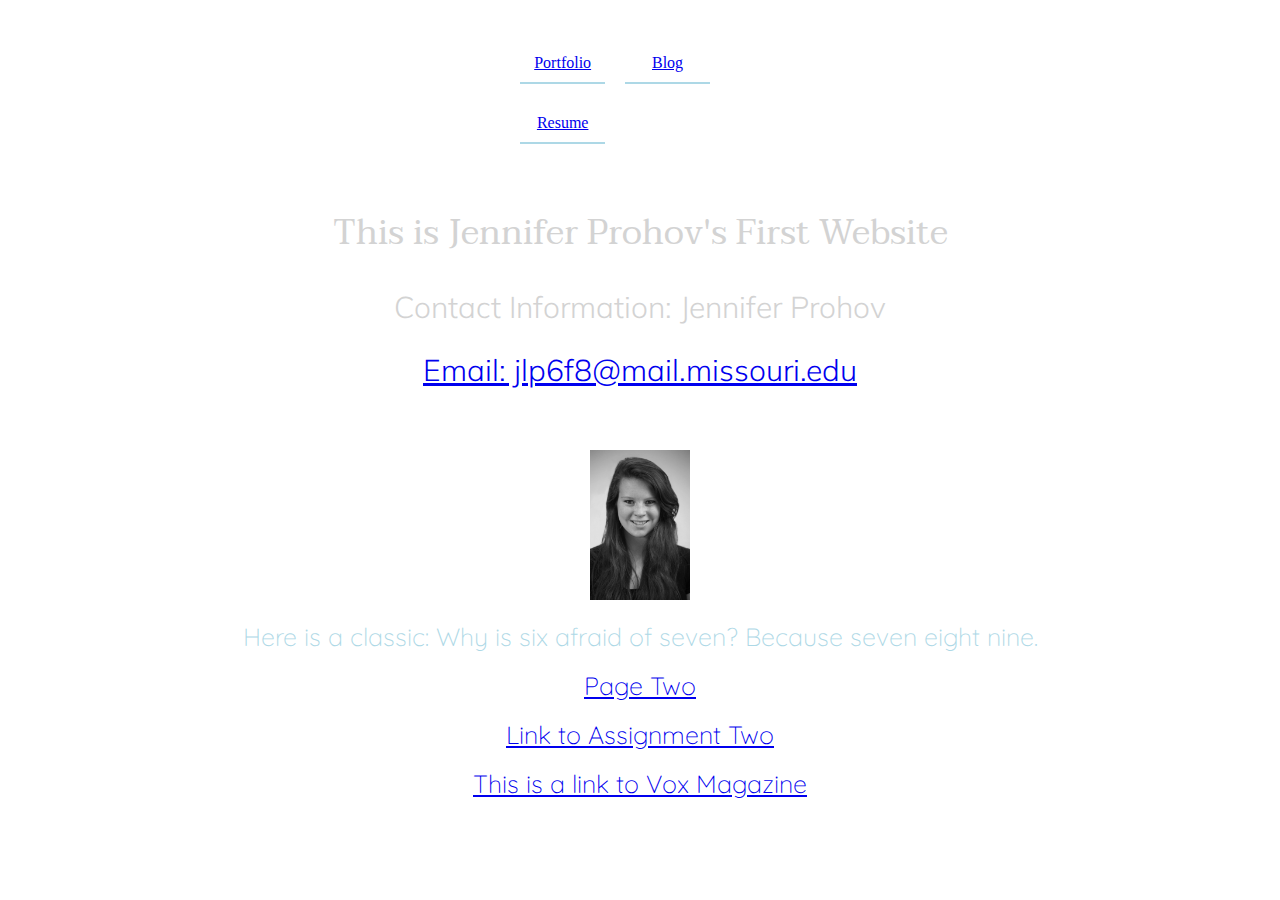
==== index.html @ b658e350 "let's try this again" ====
<!DOCTYPE html PUBLIC "-//W3C//DTD XHTML 1.0 Transitional//EN"
   "http://www.w3.org/TR/xhtml1/DTD/xhtml1-transitional.dtd">

<html xmlns="http://www.w3.org/1999/xhtml">

  <head>
    <title>This is my first website</title>
    <meta http-equiv="content-type"
  		content="text/html;charset=utf-8" />
      <link href="https://fonts.googleapis.com/css?family=Muli" rel="stylesheet"/>
      <link href="https://fonts.googleapis.com/css?family=Quicksand" rel="stylesheet"/>
      <link href="https://fonts.googleapis.com/css?family=Taviraj" rel="stylesheet"/>
      <link rel="stylesheet" href="style.css"/>
  </head>

  <body>
    <div id="container">

      <div id="header">
        <ul id="nav">
          <li><a href= "http://www.jenniferprohov.com">Portfolio</a></li>
          <li><a href= "http://www.moroadtrips.wordpress.com">Blog</a></li>
          <li><a href= "http://www.jenniferprohov.com/resume/">Resume</a></li>
        </ul>
      </div>

      <!--This is a comment that won't show up in the browser.-->
        <h1>This is Jennifer Prohov's First Website</h1>
        <h2>Contact Information: Jennifer Prohov</h2>
        <h2>
          <a href="mailto:jlp6f8@mail.missouri.edu">Email: jlp6f8@mail.missouri.edu</a>
        </h2>
        <br/>
        <br/>
        <a href="mailto:jlp6f8@missouri.edu">
          <img src="proPic.jpg" alt= "My headshot" title= "My headshot" width= "100px"/>
        </a>
        <p>Here is a classic: Why is six afraid of seven? Because seven eight nine.</p>
        <p><a href= "index2.html">Page Two</a></p>
        <p><a href= "oldIndex.html">Link to Assignment Two</a></p>
        <p><a href= "http://www.voxmagazine.com">This is a link to Vox Magazine</a></p>

      </div>

</body>

</html>
---- style.css ----
html {
  font-size: 100%
}



p{
  color: lightblue;
  font-weight:300;
  font-family: 'Quicksand', sans-serif;
  font-size:25px;
  line-height: 1.5rem;
  text-align: center;
}

h1{
  font-family:'Taviraj', serif;
  font-weight:400;
  font-size:35px;
  text-align: center;
  color:lightgrey
}
h2{
  font-family:'Muli', sans-serif;
  font-weight:300;
  font-size:30px;
  text-align: center;
  color: lightgrey
}

#container{
  text-align: center;
  width: 90%;
  margin: 0 auto;
  background-color: white
}

#nav {
  padding: 10px;
  list-style-type: none;
  display:inline-block;
}

#nav li {
    margin: 10px;
    padding: 10px;
    width: 25%;
  border-bottom: 2px solid lightblue;
  text-decoration: none;
  float: left;
}

@media screen and (max-width: 600px) {
  #nav {
    padding: 10px;
    list-style-type: none;
    display:block;
  }

  #nav li {
      margin: 10px;
      padding: 10px;
    border-bottom: 2px solid lightblue;
    text-decoration: none;
    float:none;
  }

.italic {
  font-style:italic;
}

#nav a:link, a:visited {
  display: block;
  color: purple;
  background-color: lightgrey;
  font-weight: normal;
  font-size:20px;
  text-align: center;
  padding: 8px;
  font-family: "Apple Chancery", cursive;
}

#nav a:hover, a:active {
    background-color: lightblue;
  }


img {
  border: none;

}
body {
  background-color:darkgrey
}
}
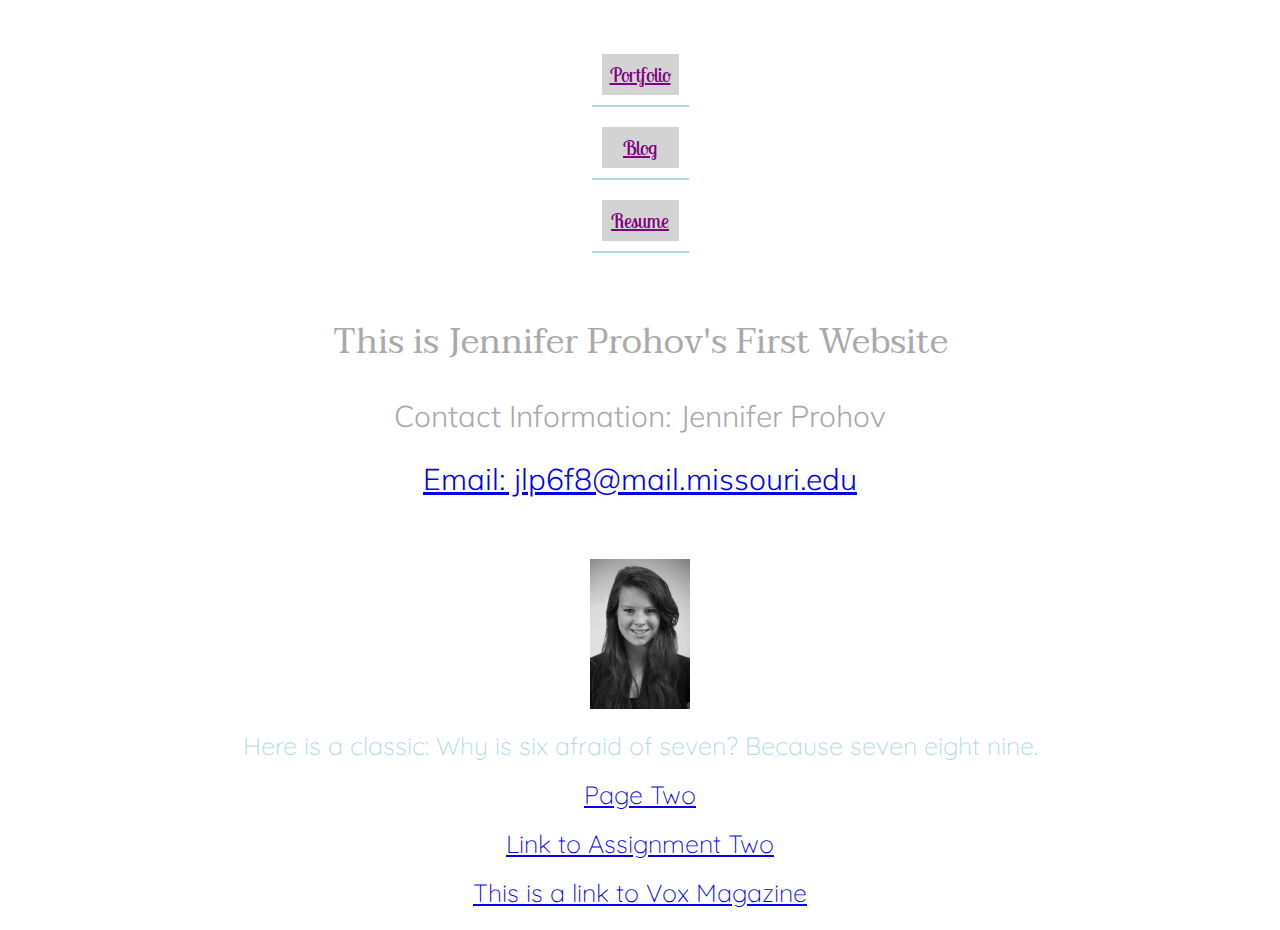
==== commit 58bc7ae1: "final" ====
--- a/index.html
+++ b/index.html
@@ -10,6 +10,7 @@
       <link href="https://fonts.googleapis.com/css?family=Muli" rel="stylesheet"/>
       <link href="https://fonts.googleapis.com/css?family=Quicksand" rel="stylesheet"/>
       <link href="https://fonts.googleapis.com/css?family=Taviraj" rel="stylesheet"/>
+      <link href="https://fonts.googleapis.com/css?family=Lobster+Two" rel="stylesheet">
       <link rel="stylesheet" href="style.css"/>
   </head>
 
--- a/style.css
+++ b/style.css
@@ -1,9 +1,6 @@
 html {
   font-size: 100%
 }
-
-
-
 p{
   color: lightblue;
   font-weight:300;
@@ -18,44 +15,59 @@
   font-weight:400;
   font-size:35px;
   text-align: center;
-  color:lightgrey
+  color:darkgrey;
 }
 h2{
   font-family:'Muli', sans-serif;
   font-weight:300;
   font-size:30px;
   text-align: center;
-  color: lightgrey
+  color: darkgrey;
 }
 
 #container{
   text-align: center;
   width: 90%;
   margin: 0 auto;
-  background-color: white
+  background-color: white;
 }
 
-#nav {
+#nav{
   padding: 10px;
   list-style-type: none;
   display:inline-block;
 }
 
-#nav li {
+#nav li{
     margin: 10px;
     padding: 10px;
-    width: 25%;
   border-bottom: 2px solid lightblue;
   text-decoration: none;
   float: left;
 }
 
 @media screen and (max-width: 600px) {
-  #nav {
+  #nav{
     padding: 10px;
     list-style-type: none;
     display:block;
   }
+}
+
+  #nav a:link, a:visited {
+    display: block;
+    color: purple;
+    background-color: lightgrey;
+    font-weight: normal;
+    font-size:20px;
+    text-align: center;
+    padding: 8px;
+    font-family: 'Lobster Two', cursive;
+  }
+
+  #nav a:hover, a:active {
+      background-color: lightblue;
+    }
 
   #nav li {
       margin: 10px;
@@ -65,31 +77,10 @@
     float:none;
   }
 
-.italic {
-  font-style:italic;
-}
-
-#nav a:link, a:visited {
-  display: block;
-  color: purple;
-  background-color: lightgrey;
-  font-weight: normal;
-  font-size:20px;
-  text-align: center;
-  padding: 8px;
-  font-family: "Apple Chancery", cursive;
-}
-
-#nav a:hover, a:active {
-    background-color: lightblue;
-  }
-
-
 img {
   border: none;
 
 }
 body {
-  background-color:darkgrey
+  background-color:white;
 }
-}
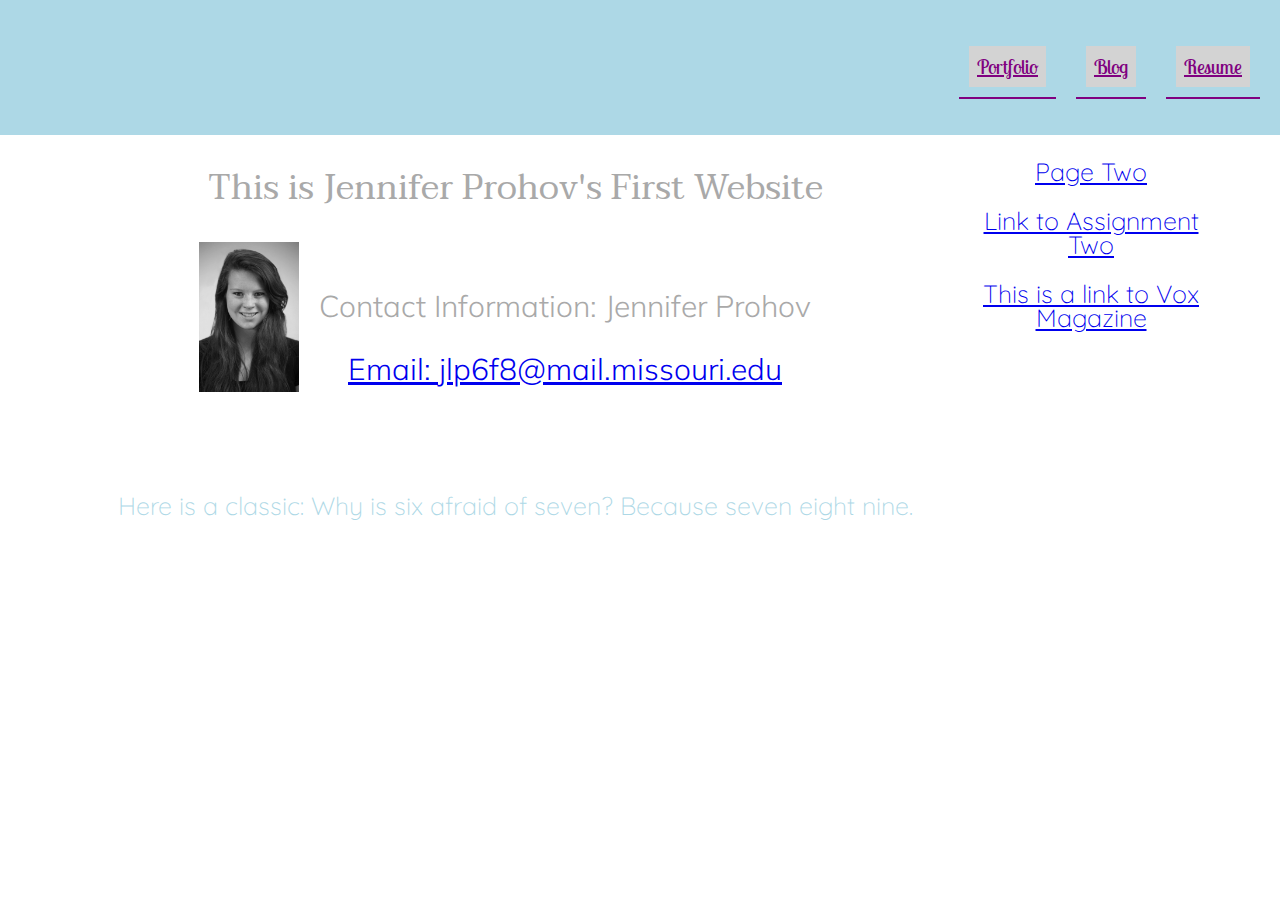
==== commit dcb5bf8e: "flex box updates" ====
--- a/index.html
+++ b/index.html
@@ -10,36 +10,63 @@
       <link href="https://fonts.googleapis.com/css?family=Muli" rel="stylesheet"/>
       <link href="https://fonts.googleapis.com/css?family=Quicksand" rel="stylesheet"/>
       <link href="https://fonts.googleapis.com/css?family=Taviraj" rel="stylesheet"/>
-      <link href="https://fonts.googleapis.com/css?family=Lobster+Two" rel="stylesheet">
+      <link href="https://fonts.googleapis.com/css?family=Lobster+Two" rel="stylesheet"/>
       <link rel="stylesheet" href="style.css"/>
   </head>
 
   <body>
+
+    <div id="header">
+      <ul id="nav">
+        <li><a href= "http://www.jenniferprohov.com">Portfolio</a></li>
+        <li><a href= "http://www.moroadtrips.wordpress.com">Blog</a></li>
+        <li><a href= "http://www.jenniferprohov.com/resume/">Resume</a></li>
+      </ul>
+    </div>
+
+
     <div id="container">
 
-      <div id="header">
-        <ul id="nav">
-          <li><a href= "http://www.jenniferprohov.com">Portfolio</a></li>
-          <li><a href= "http://www.moroadtrips.wordpress.com">Blog</a></li>
-          <li><a href= "http://www.jenniferprohov.com/resume/">Resume</a></li>
-        </ul>
+      <div id="content">
+        <!--This is a comment that won't show up in the browser.-->
+          <h1>This is Jennifer Prohov's First Website</h1>
+
+          <article>
+
+
+
+            <a href="mailto:jlp6f8@missouri.edu">
+              <img src="proPic.jpg" alt= "My headshot" title= "My headshot" width= "100px"/>
+            </a>
+
+            <br/>
+            <br/>
+
+             <div id="contact">
+              <h2>Contact Information: Jennifer Prohov</h2>
+              <h2>
+                <a href="mailto:jlp6f8@mail.missouri.edu">Email: jlp6f8@mail.missouri.edu</a>
+              </h2>
+            </div>
+
+          </article>
+
+           <br/>
+          <br/>
+
+
+
+          <p>Here is a classic: Why is six afraid of seven? Because seven eight nine.</p>
+
       </div>
 
-      <!--This is a comment that won't show up in the browser.-->
-        <h1>This is Jennifer Prohov's First Website</h1>
-        <h2>Contact Information: Jennifer Prohov</h2>
-        <h2>
-          <a href="mailto:jlp6f8@mail.missouri.edu">Email: jlp6f8@mail.missouri.edu</a>
-        </h2>
-        <br/>
-        <br/>
-        <a href="mailto:jlp6f8@missouri.edu">
-          <img src="proPic.jpg" alt= "My headshot" title= "My headshot" width= "100px"/>
-        </a>
-        <p>Here is a classic: Why is six afraid of seven? Because seven eight nine.</p>
+
+      <div id="sideBar">
         <p><a href= "index2.html">Page Two</a></p>
-        <p><a href= "oldIndex.html">Link to Assignment Two</a></p>
-        <p><a href= "http://www.voxmagazine.com">This is a link to Vox Magazine</a></p>
+          <p><a href= "oldIndex.html">Link to Assignment Two</a></p>
+          <p><a href= "http://www.voxmagazine.com">This is a link to Vox Magazine</a></p>
+      </div>
+
 
       </div>
 
--- a/style.css
+++ b/style.css
@@ -1,6 +1,14 @@
 html {
-  font-size: 100%
-}
+  font-size: 100%;
+  padding:0px;
+  margin:0px;
+}
+
+body{
+  padding:0px;
+  margin:0px;
+}
+
 p{
   color: lightblue;
   font-weight:300;
@@ -25,34 +33,149 @@
   color: darkgrey;
 }
 
+#header{
+  display: flex;
+  justify-content: flex-end;
+  background-color:lightblue;
+}
+
 #container{
   text-align: center;
   width: 90%;
   margin: 0 auto;
   background-color: white;
+
+  display:flex;
+  flex-flow:row;
+}
+
+.navigation{
+	list-style: none;
+	margin: 0;
+	background: white;
+    padding: 0;
+    display: flex;
+	flex-flow: column;
+}
+
+.navigation a {
+	text-decoration: none;
+	display: block;
+	color: white;
+    text-align:center;
+    padding: 10px;
+    border-bottom:1px solid black;
+}
+
+.navigation li:last-of-type a{
+  border-bottom: none;
 }
 
 #nav{
   padding: 10px;
   list-style-type: none;
-  display:inline-block;
+
+  display: flex;
+  flex-flow: row;
+
 }
 
 #nav li{
     margin: 10px;
     padding: 10px;
-  border-bottom: 2px solid lightblue;
+  border-bottom: 2px solid purple;
   text-decoration: none;
   float: left;
 }
 
-@media screen and (max-width: 600px) {
+#sideBar{
+  max-width:250px;
+}
+
+#content{
+  width:100%;
+}
+
+article{
+  display:flex;
+  flex-flow: row;
+  justify-content: center;
+}
+
+#contact{
+
+  margin:20px;
+
+}
+
+@media screen and (max-width: 800px) {
   #nav{
     padding: 10px;
     list-style-type: none;
-    display:block;
-  }
-}
+    display:flex;
+    flex-flow:column;
+
+  }
+
+  article{
+    flex-flow:column;
+  }
+
+  #header{
+    justify-content: center;
+  }
+
+  #container{
+    flex-flow:column;
+  }
+
+  #sideBar{
+    max-width: 100%;
+  }
+
+}
+
+@media (min-width:800px) {
+
+    .navigation {
+        flex-flow: row wrap;
+        justify-content: flex-end;
+    }
+
+    .navigation a {
+        border: none;
+    }
+
+    .navigation a:hover {
+    	background: black;
+    }
+
+    aside {
+        flex: 1 auto;
+    }
+
+    article {
+		flex: 3 0px;
+	}
+
+    .aside-1 {
+        order: 1;
+    }
+
+    article {
+        order: 2;
+    }
+
+    .aside-2 {
+        order: 3;
+    }
+
+    footer {
+        order: 4;
+    }
+
+  }
+
 
   #nav a:link, a:visited {
     display: block;
@@ -66,16 +189,9 @@
   }
 
   #nav a:hover, a:active {
-      background-color: lightblue;
-    }
-
-  #nav li {
-      margin: 10px;
-      padding: 10px;
-    border-bottom: 2px solid lightblue;
-    text-decoration: none;
-    float:none;
-  }
+      background-color: purple;
+      color:white;
+    }
 
 img {
   border: none;
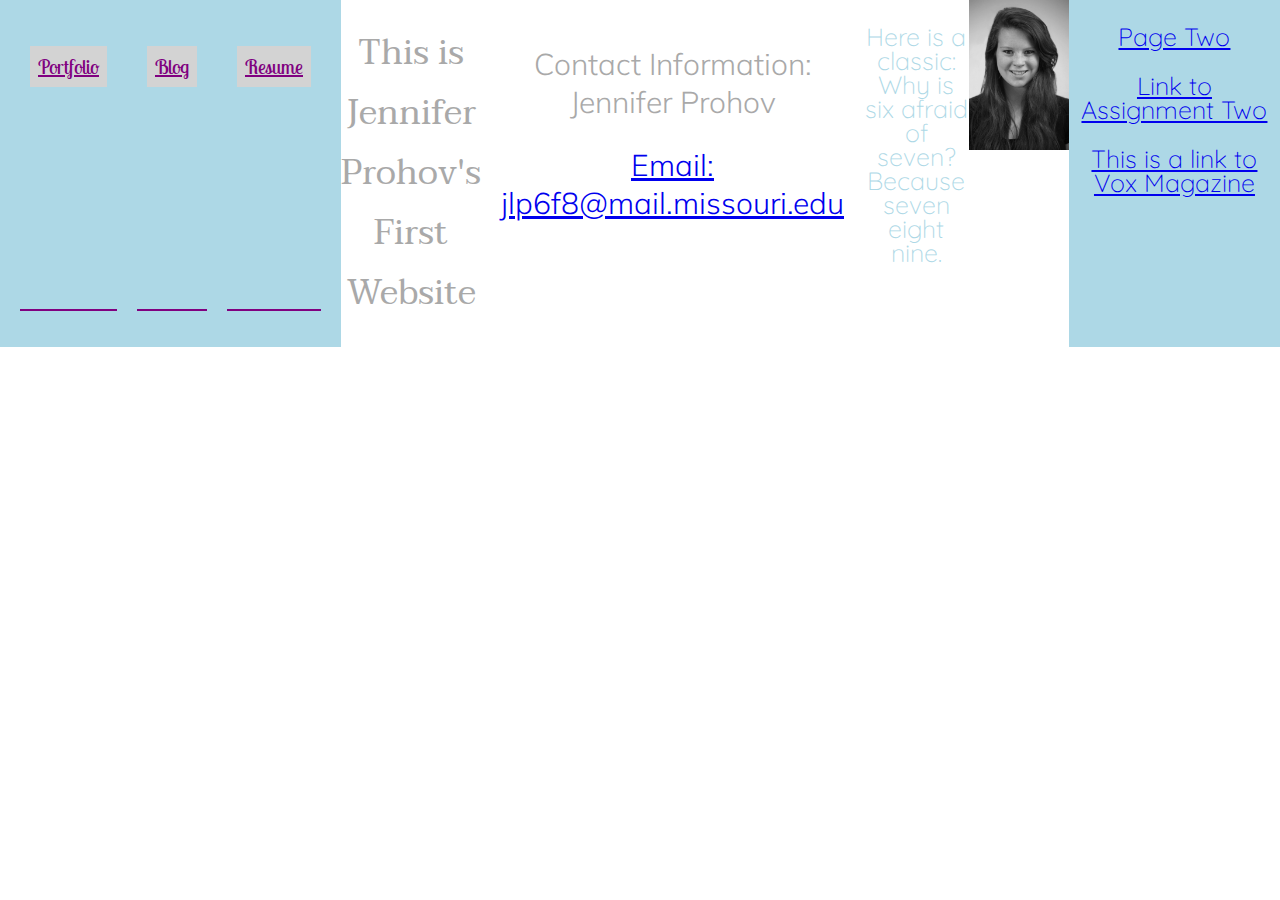
==== commit c26e4054: "validates!" ====
--- a/index.html
+++ b/index.html
@@ -22,7 +22,6 @@
         <li><a href= "http://www.moroadtrips.wordpress.com">Blog</a></li>
         <li><a href= "http://www.jenniferprohov.com/resume/">Resume</a></li>
       </ul>
-    </div>
 
 
     <div id="container">
@@ -30,18 +29,15 @@
       <div id="content">
         <!--This is a comment that won't show up in the browser.-->
           <h1>This is Jennifer Prohov's First Website</h1>
+        </div>
 
-          <article>
-
-
-
+          <div id="article">
+            <div class="image">
             <a href="mailto:jlp6f8@missouri.edu">
               <img src="proPic.jpg" alt= "My headshot" title= "My headshot" width= "100px"/>
             </a>
-
-            <br/>
-            <br/>
-
+            </div>
+          </div>
              <div id="contact">
               <h2>Contact Information: Jennifer Prohov</h2>
               <h2>
@@ -49,7 +45,6 @@
               </h2>
             </div>
 
-          </article>
 
            <br/>
           <br/>
--- a/style.css
+++ b/style.css
@@ -96,7 +96,7 @@
   width:100%;
 }
 
-article{
+#article{
   display:flex;
   flex-flow: row;
   justify-content: center;
@@ -117,7 +117,7 @@
 
   }
 
-  article{
+  #article{
     flex-flow:column;
   }
 
@@ -154,7 +154,7 @@
         flex: 1 auto;
     }
 
-    article {
+    #article {
 		flex: 3 0px;
 	}
 
@@ -162,7 +162,7 @@
         order: 1;
     }
 
-    article {
+    #article {
         order: 2;
     }
 
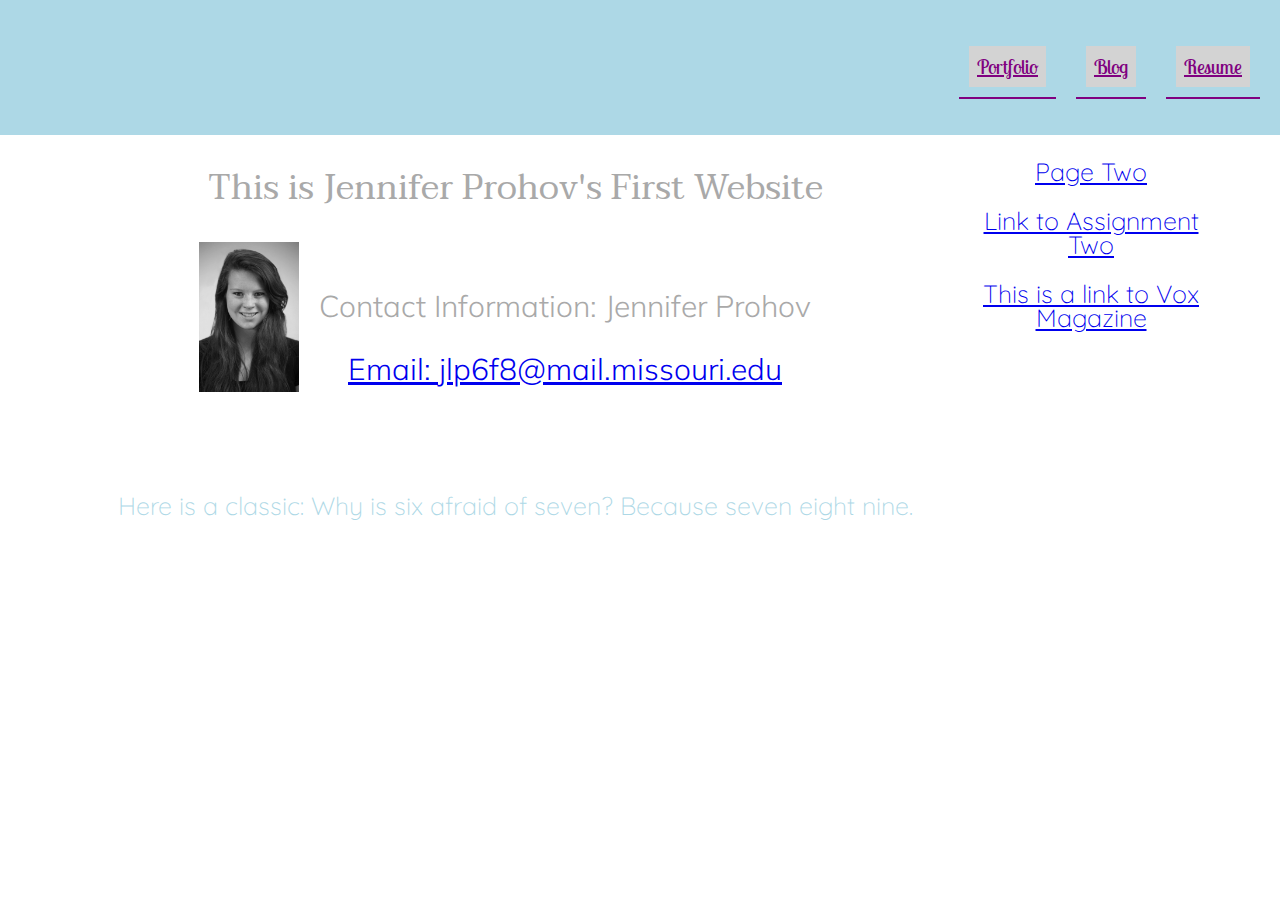
==== commit d9435303: "columns are right now" ====
--- a/index.html
+++ b/index.html
@@ -22,6 +22,7 @@
         <li><a href= "http://www.moroadtrips.wordpress.com">Blog</a></li>
         <li><a href= "http://www.jenniferprohov.com/resume/">Resume</a></li>
       </ul>
+    </div>
 
 
     <div id="container">
@@ -29,22 +30,22 @@
       <div id="content">
         <!--This is a comment that won't show up in the browser.-->
           <h1>This is Jennifer Prohov's First Website</h1>
-        </div>
 
-          <div id="article">
-            <div class="image">
+          <article>
             <a href="mailto:jlp6f8@missouri.edu">
               <img src="proPic.jpg" alt= "My headshot" title= "My headshot" width= "100px"/>
             </a>
-            </div>
-          </div>
+
+            <br/>
+            <br/>
+
              <div id="contact">
               <h2>Contact Information: Jennifer Prohov</h2>
               <h2>
                 <a href="mailto:jlp6f8@mail.missouri.edu">Email: jlp6f8@mail.missouri.edu</a>
               </h2>
             </div>
-
+          </article>
 
            <br/>
           <br/>
--- a/style.css
+++ b/style.css
@@ -96,7 +96,7 @@
   width:100%;
 }
 
-#article{
+article{
   display:flex;
   flex-flow: row;
   justify-content: center;
@@ -117,7 +117,7 @@
 
   }
 
-  #article{
+  article{
     flex-flow:column;
   }
 
@@ -154,7 +154,7 @@
         flex: 1 auto;
     }
 
-    #article {
+    article {
 		flex: 3 0px;
 	}
 
@@ -162,7 +162,7 @@
         order: 1;
     }
 
-    #article {
+    article {
         order: 2;
     }
 
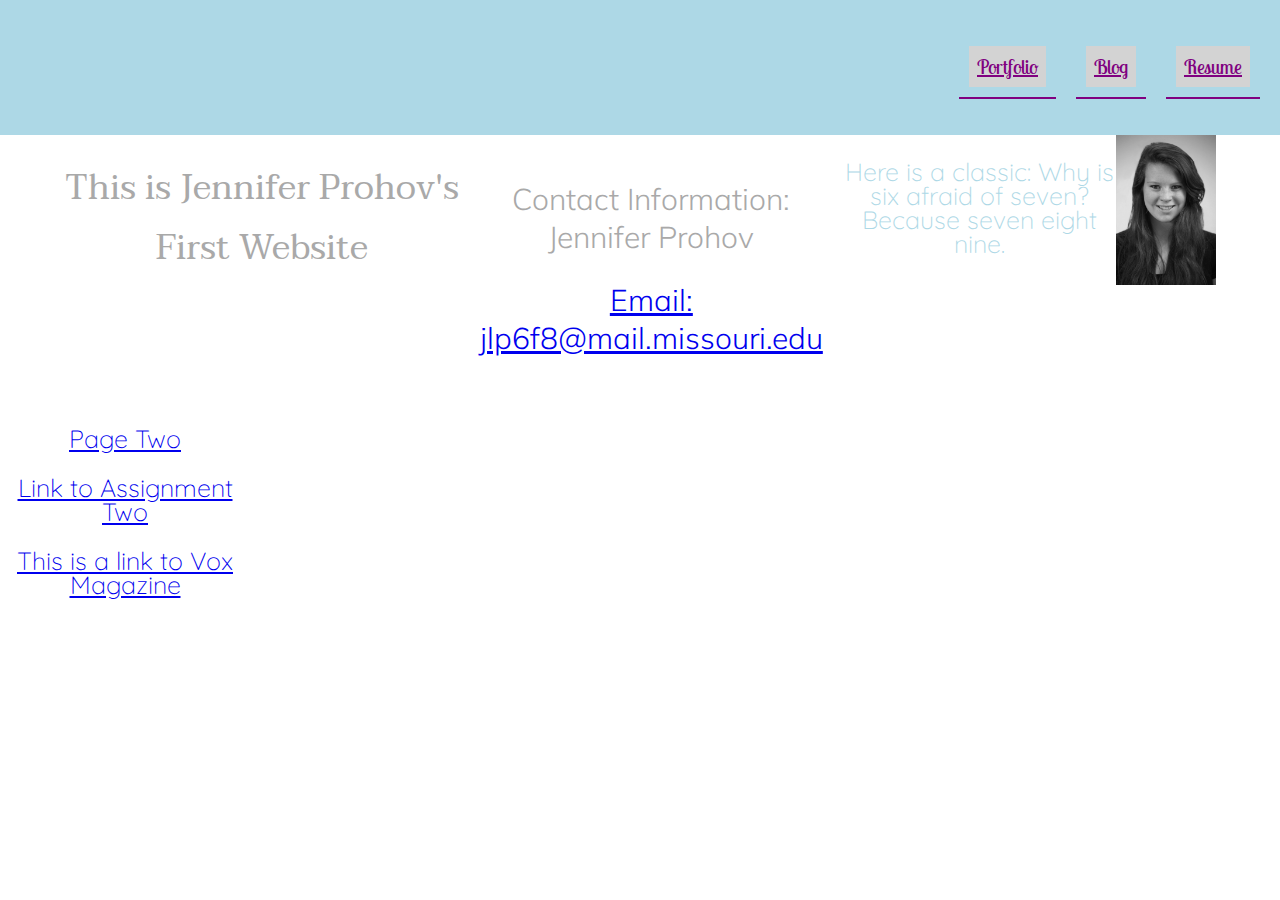
==== commit 5307816c: "hamburger" ====
--- a/index.html
+++ b/index.html
@@ -15,14 +15,21 @@
   </head>
 
   <body>
-
+    <title>Responsive menu</title>
+    <meta http-equiv="content-type" content="text/html;charset=utf-8" />
+    <link rel="stylesheet" href="finished.css">
+    <script src="https://code.jquery.com/jquery-1.12.0.min.js"></script>
+    <script src="menu.js" type="text/javascript"></script>
+  <nav>
+      <a class="menu-trigger" href="#">&#9776;</a>
     <div id="header">
       <ul id="nav">
         <li><a href= "http://www.jenniferprohov.com">Portfolio</a></li>
         <li><a href= "http://www.moroadtrips.wordpress.com">Blog</a></li>
         <li><a href= "http://www.jenniferprohov.com/resume/">Resume</a></li>
       </ul>
-    </div>
+  </nav>
+  </body>
 
 
     <div id="container">
@@ -30,22 +37,22 @@
       <div id="content">
         <!--This is a comment that won't show up in the browser.-->
           <h1>This is Jennifer Prohov's First Website</h1>
+        </div>
 
-          <article>
+          <div id="article">
+            <div class="image">
             <a href="mailto:jlp6f8@missouri.edu">
               <img src="proPic.jpg" alt= "My headshot" title= "My headshot" width= "100px"/>
             </a>
-
-            <br/>
-            <br/>
-
+            </div>
+          </div>
              <div id="contact">
               <h2>Contact Information: Jennifer Prohov</h2>
               <h2>
                 <a href="mailto:jlp6f8@mail.missouri.edu">Email: jlp6f8@mail.missouri.edu</a>
               </h2>
             </div>
-          </article>
+
 
            <br/>
           <br/>
--- a/style.css
+++ b/style.css
@@ -31,6 +31,39 @@
   font-size:30px;
   text-align: center;
   color: darkgrey;
+}
+
+.menu-trigger {
+  order: 1;
+}
+
+header h1{
+  order:2;
+  font-size: 2em;
+}
+
+nav ul {
+  disaply: none;
+}
+
+@media screen and (min-width: 700px){
+    nav ul {
+      display: flex;
+    }
+    nav ul li {
+      border-top: none;
+    }
+header h1 {
+  order:1;
+}
+ nav{
+   order: 2;
+ }
+
+.menu-trigger {
+  display: none;
+}
+
 }
 
 #header{
@@ -96,7 +129,7 @@
   width:100%;
 }
 
-article{
+#article{
   display:flex;
   flex-flow: row;
   justify-content: center;
@@ -117,7 +150,7 @@
 
   }
 
-  article{
+  #article{
     flex-flow:column;
   }
 
@@ -154,7 +187,7 @@
         flex: 1 auto;
     }
 
-    article {
+    #article {
 		flex: 3 0px;
 	}
 
@@ -162,7 +195,7 @@
         order: 1;
     }
 
-    article {
+    #article {
         order: 2;
     }
 
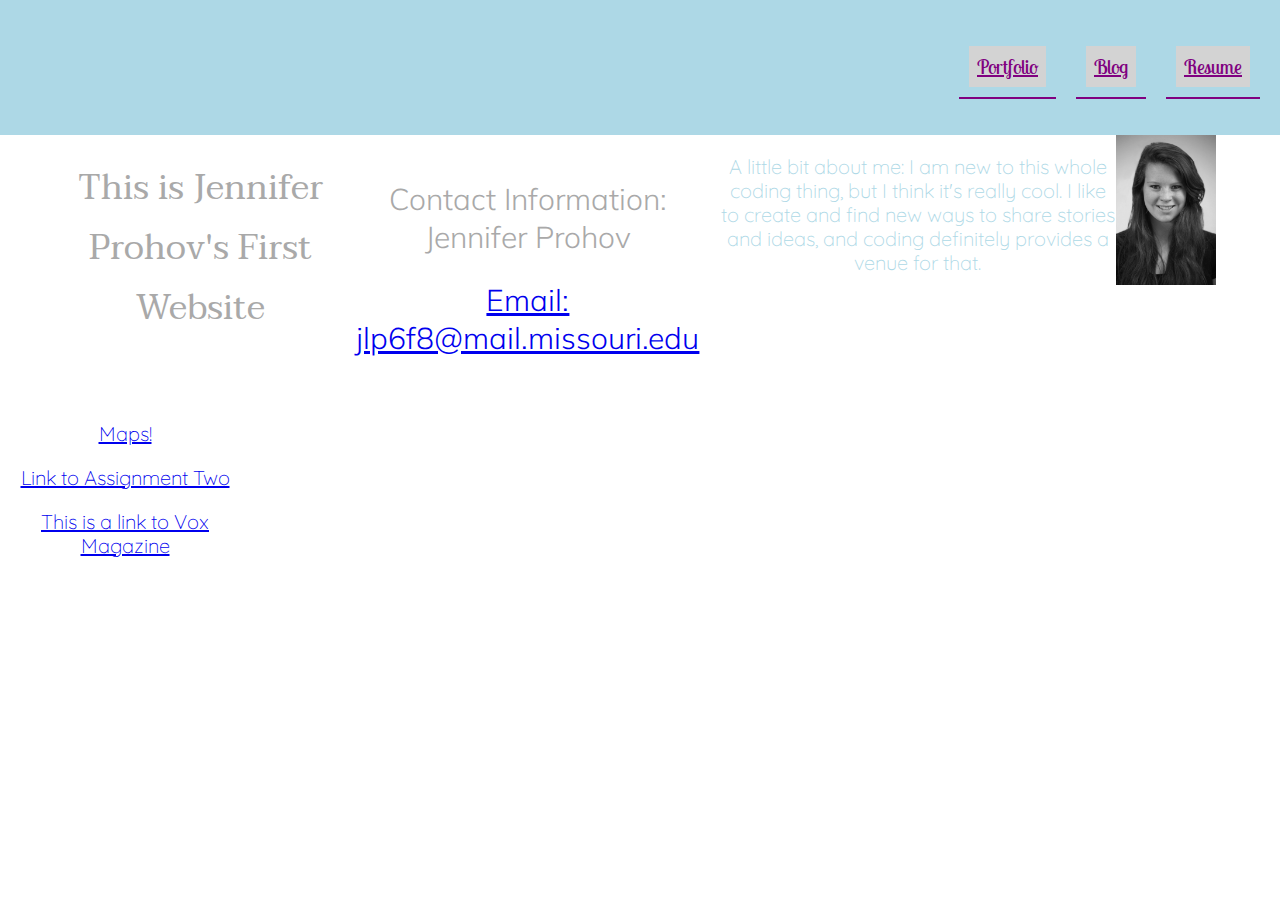
==== commit 4866a998: "Maps and things!" ====
--- a/index.html
+++ b/index.html
@@ -59,13 +59,13 @@
 
 
 
-          <p>Here is a classic: Why is six afraid of seven? Because seven eight nine.</p>
+          <p>A little bit about me: I am new to this whole coding thing, but I think it's really cool. I like to create and find new ways to share stories and ideas, and coding definitely provides a venue for that. </p>
 
       </div>
 
 
       <div id="sideBar">
-        <p><a href= "index2.html">Page Two</a></p>
+        <p><a href= "index2.html">Maps!</a></p>
           <p><a href= "oldIndex.html">Link to Assignment Two</a></p>
           <p><a href= "http://www.voxmagazine.com">This is a link to Vox Magazine</a></p>
       </div>
--- a/style.css
+++ b/style.css
@@ -13,7 +13,7 @@
   color: lightblue;
   font-weight:300;
   font-family: 'Quicksand', sans-serif;
-  font-size:25px;
+  font-size:20px;
   line-height: 1.5rem;
   text-align: center;
 }
@@ -139,6 +139,10 @@
 
   margin:20px;
 
+}
+
+#maps {
+  align-content: center;
 }
 
 @media screen and (max-width: 800px) {
